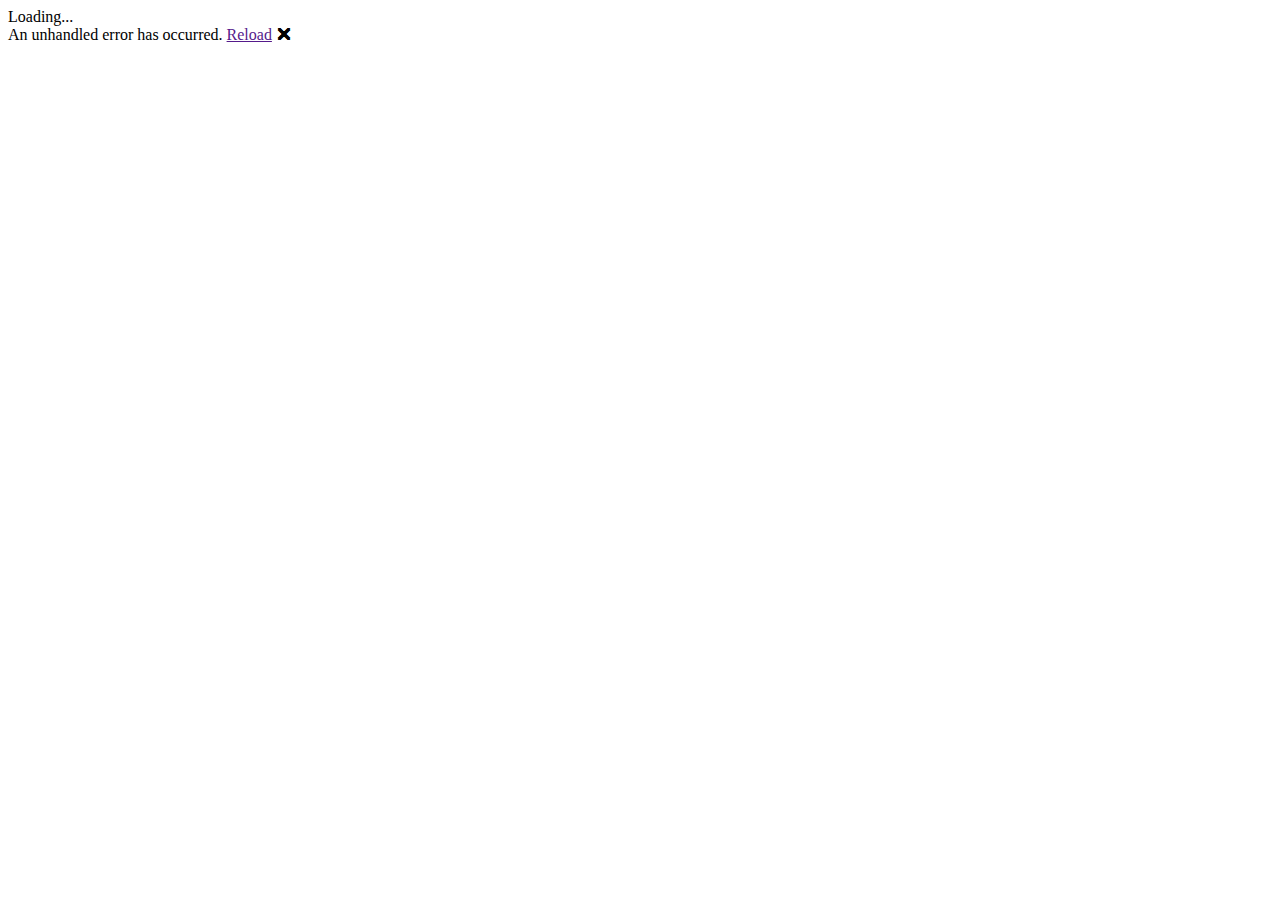
==== src/Blazor.Playground/Blazor.Playground/wwwroot/index.html @ a42f525b "Initial commit" ====
<!DOCTYPE html>
<html>

<head>
    <meta charset="utf-8" />
    <meta name="viewport" content="width=device-width, initial-scale=1.0, maximum-scale=1.0, user-scalable=no" />
    <title>Blazor.Playground</title>
    <base href="/" />
    <link href="css/bootstrap/bootstrap.min.css" rel="stylesheet" />
    <link href="css/app.css" rel="stylesheet" />
</head>

<body>
    <app>Loading...</app>

    <div id="blazor-error-ui">
        An unhandled error has occurred.
        <a href="" class="reload">Reload</a>
        <a class="dismiss">🗙</a>
    </div>
    <script src="_framework/blazor.webassembly.js"></script>
</body>

</html>
---- src/Blazor.Playground/Blazor.Playground/wwwroot/css/app.css ----
﻿@import url('open-iconic/font/css/open-iconic-bootstrap.min.css');

html, body {
    font-family: 'Helvetica Neue', Helvetica, Arial, sans-serif;
}

a, .btn-link {
    color: #0366d6;
}

.btn-primary {
    color: #fff;
    background-color: #1b6ec2;
    border-color: #1861ac;
}

app {
    position: relative;
    display: flex;
    flex-direction: column;
}

.top-row {
    height: 3.5rem;
    display: flex;
    align-items: center;
}

.main {
    flex: 1;
}

    .main .top-row {
        background-color: #f7f7f7;
        border-bottom: 1px solid #d6d5d5;
        justify-content: flex-end;
    }

        .main .top-row > a, .main .top-row .btn-link {
            white-space: nowrap;
            margin-left: 1.5rem;
        }

.main .top-row a:first-child {
    overflow: hidden;
    text-overflow: ellipsis;
}

.sidebar {
    background-image: linear-gradient(180deg, rgb(5, 39, 103) 0%, #3a0647 70%);
}

    .sidebar .top-row {
        background-color: rgba(0,0,0,0.4);
    }

    .sidebar .navbar-brand {
        font-size: 1.1rem;
    }

    .sidebar .oi {
        width: 2rem;
        font-size: 1.1rem;
        vertical-align: text-top;
        top: -2px;
    }

    .sidebar .nav-item {
        font-size: 0.9rem;
        padding-bottom: 0.5rem;
    }

        .sidebar .nav-item:first-of-type {
            padding-top: 1rem;
        }

        .sidebar .nav-item:last-of-type {
            padding-bottom: 1rem;
        }

        .sidebar .nav-item a {
            color: #d7d7d7;
            border-radius: 4px;
            height: 3rem;
            display: flex;
            align-items: center;
            line-height: 3rem;
        }

            .sidebar .nav-item a.active {
                background-color: rgba(255,255,255,0.25);
                color: white;
            }

            .sidebar .nav-item a:hover {
                background-color: rgba(255,255,255,0.1);
                color: white;
            }

.content {
    padding-top: 1.1rem;
}

.navbar-toggler {
    background-color: rgba(255, 255, 255, 0.1);
}

.valid.modified:not([type=checkbox]) {
    outline: 1px solid #26b050;
}

.invalid {
    outline: 1px solid red;
}

.validation-message {
    color: red;
}

#blazor-error-ui {
    background: lightyellow;
    bottom: 0;
    box-shadow: 0 -1px 2px rgba(0, 0, 0, 0.2);
    display: none;
    left: 0;
    padding: 0.6rem 1.25rem 0.7rem 1.25rem;
    position: fixed;
    width: 100%;
    z-index: 1000;
}

#blazor-error-ui .dismiss {
    cursor: pointer;
    position: absolute;
    right: 0.75rem;
    top: 0.5rem;
}

@media (max-width: 767.98px) {
    .main .top-row:not(.auth) {
        display: none;
    }

    .main .top-row.auth {
        justify-content: space-between;
    }

    .main .top-row a, .main .top-row .btn-link {
        margin-left: 0;
    }
}

@media (min-width: 768px) {
    app {
        flex-direction: row;
    }

    .sidebar {
        width: 250px;
        height: 100vh;
        position: sticky;
        top: 0;
    }

    .main .top-row {
        position: sticky;
        top: 0;
    }

    .main > div {
        padding-left: 2rem !important;
        padding-right: 1.5rem !important;
    }

    .navbar-toggler {
        display: none;
    }

    .sidebar .collapse {
        /* Never collapse the sidebar for wide screens */
        display: block;
    }
}
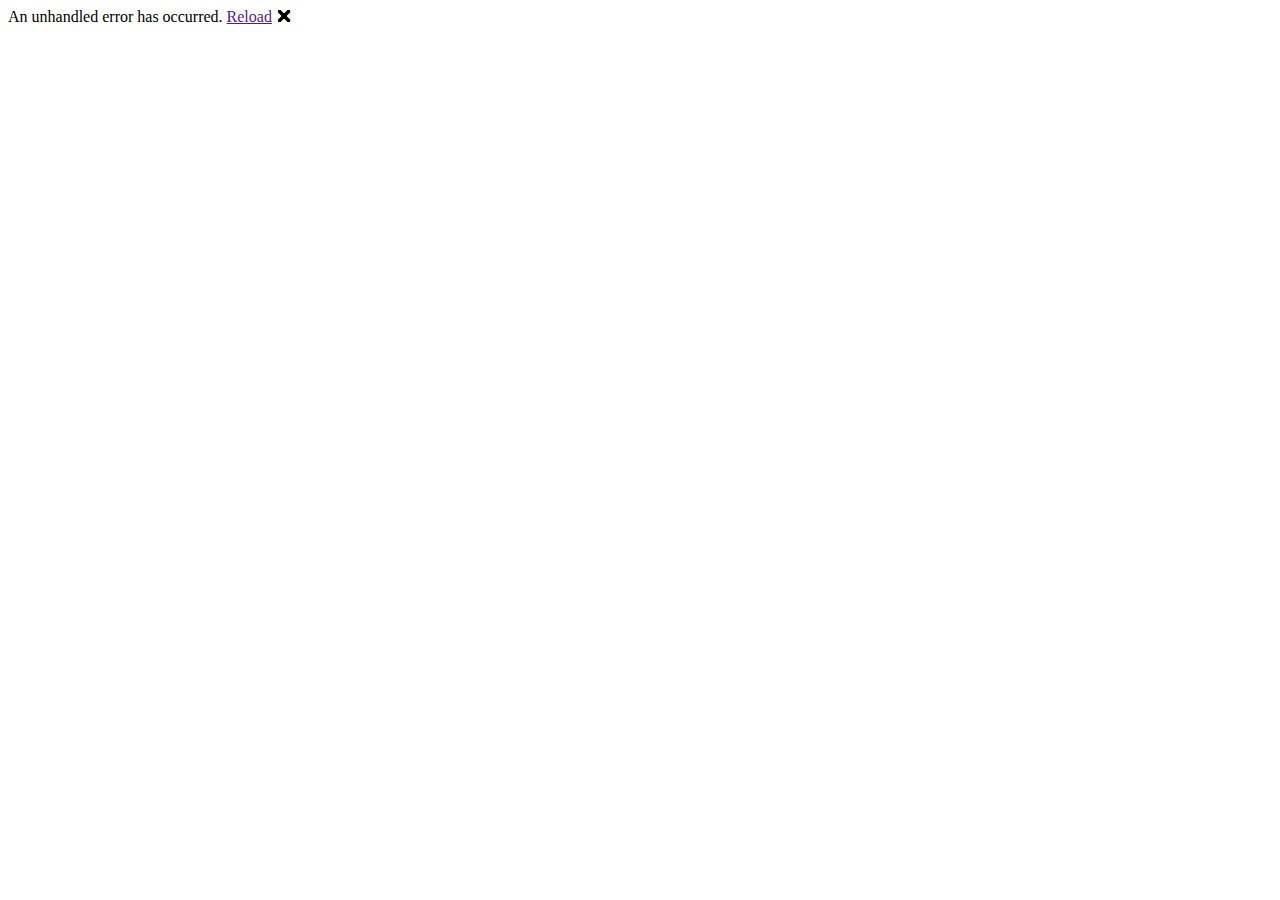
==== commit 8722168e: "Update spinners" ====
--- a/src/Blazor.Playground/Blazor.Playground/wwwroot/index.html
+++ b/src/Blazor.Playground/Blazor.Playground/wwwroot/index.html
@@ -1,4 +1,4 @@
-<!DOCTYPE html>
+﻿<!DOCTYPE html>
 <html>
 
 <head>
@@ -11,7 +11,9 @@
 </head>
 
 <body>
-    <app>Loading...</app>
+    <app>
+        <div class="spinner"></div>
+    </app>
 
     <div id="blazor-error-ui">
         An unhandled error has occurred.
--- a/src/Blazor.Playground/Blazor.Playground/wwwroot/css/app.css
+++ b/src/Blazor.Playground/Blazor.Playground/wwwroot/css/app.css
@@ -136,6 +136,28 @@
     top: 0.5rem;
 }
 
+.spinner {
+    border: 16px solid silver;
+    border-top: 16px solid #337AB7;
+    border-radius: 50%;
+    width: 80px;
+    height: 80px;
+    animation: spin 700ms linear infinite;
+    top: 40%;
+    left: 55%;
+    position: absolute;
+}
+
+@keyframes spin {
+    0% {
+        transform: rotate(0deg)
+    }
+
+    100% {
+        transform: rotate(360deg)
+    }
+}
+
 @media (max-width: 767.98px) {
     .main .top-row:not(.auth) {
         display: none;
